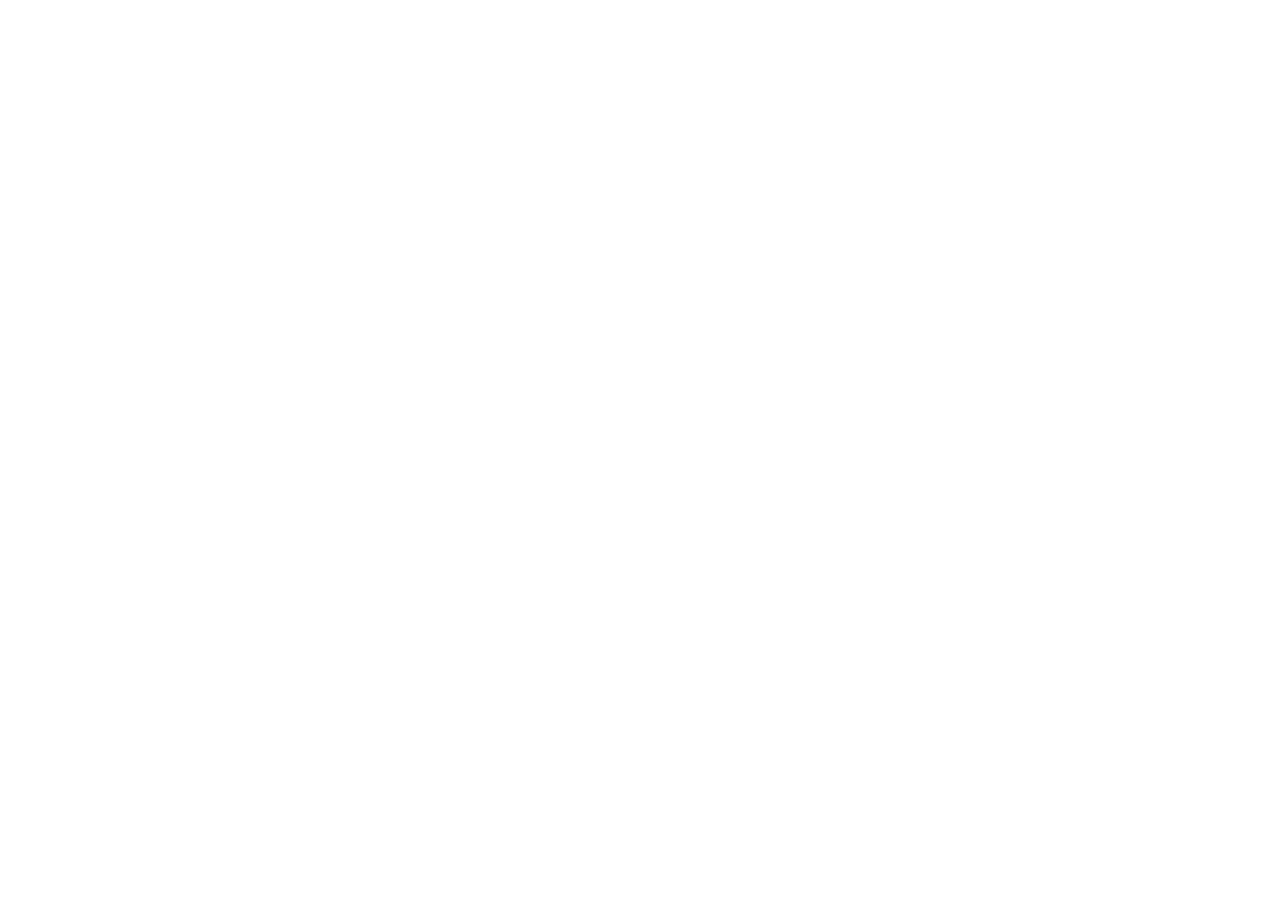
==== index.html @ 6bec5377 "Inicio" ====
<!DOCTYPE html>
<html lang="en">
<head>
    <meta charset="UTF-8">
    <meta http-equiv="X-UA-Compatible" content="IE=edge">
    <meta name="viewport" content="width=device-width, initial-scale=1.0">
    <link rel="stylesheet" href="styles.css">
    <script src="index.js" defer></script>
    <title>¡Hazte con todos!</title>
</head>
<body>
    
</body>
</html>
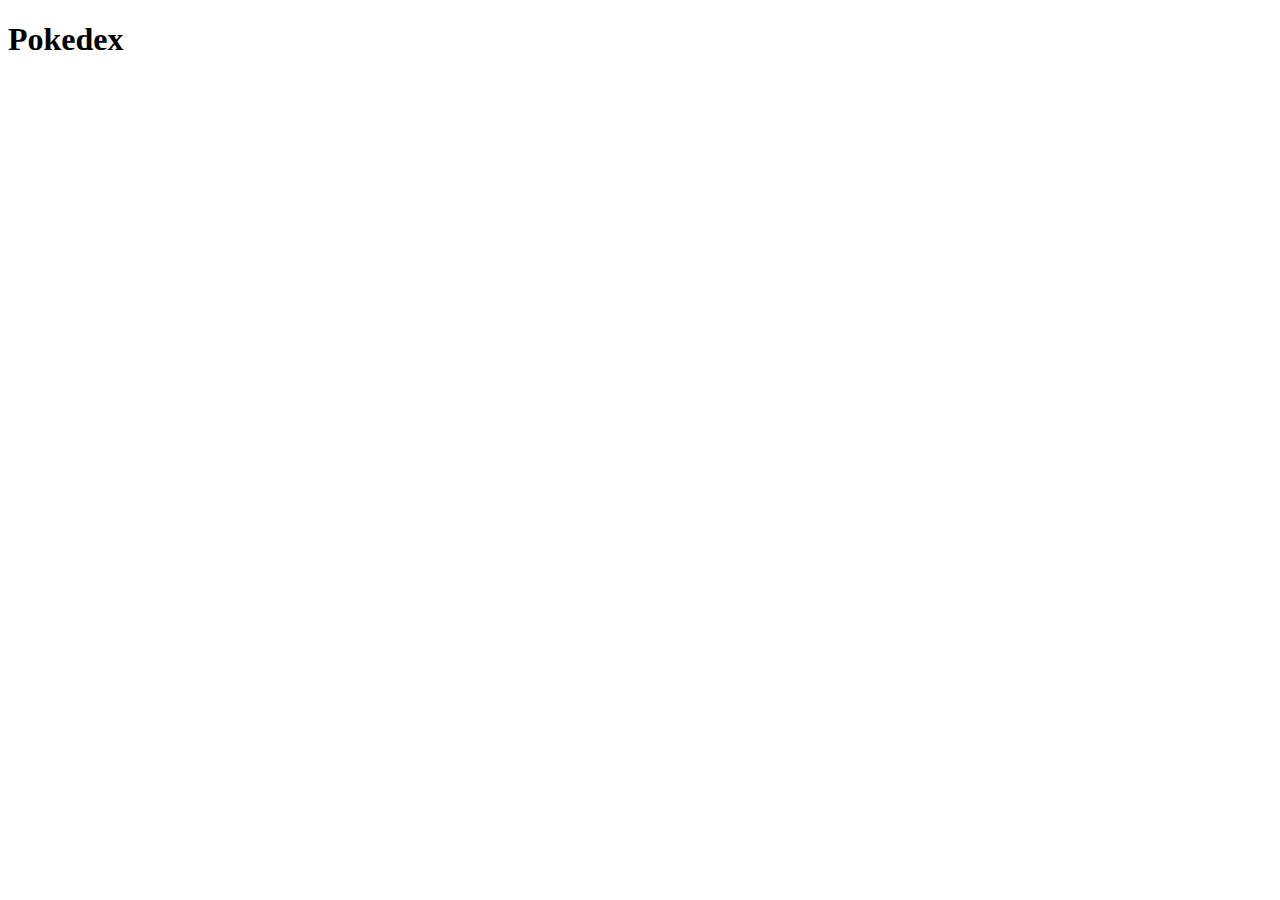
==== commit c865001f: "Array de pokemons, pte ForEach comment on line 33" ====
--- a/index.html
+++ b/index.html
@@ -1,14 +1,20 @@
 <!DOCTYPE html>
 <html lang="en">
+
 <head>
-    <meta charset="UTF-8">
-    <meta http-equiv="X-UA-Compatible" content="IE=edge">
-    <meta name="viewport" content="width=device-width, initial-scale=1.0">
-    <link rel="stylesheet" href="styles.css">
-    <script src="index.js" defer></script>
-    <title>¡Hazte con todos!</title>
+    <meta charset="UTF-8" />
+    <meta name="viewport" content="width=device-width, initial-scale=1.0" />
+    <meta http-equiv="X-UA-Compatible" content="ie=edge" />
+    <title>¡Hazte con TODOS!</title>
+	<script src="pokedex.js" defer></script>
+    <link href="https://fonts.googleapis.com/css?family=Rubik&display=swap" rel="stylesheet" />
 </head>
+
 <body>
-    
+    <div class="container">
+        <h1>Pokedex</h1>
+        <ol id="pokedex"></ol>
+    </div>
 </body>
+
 </html>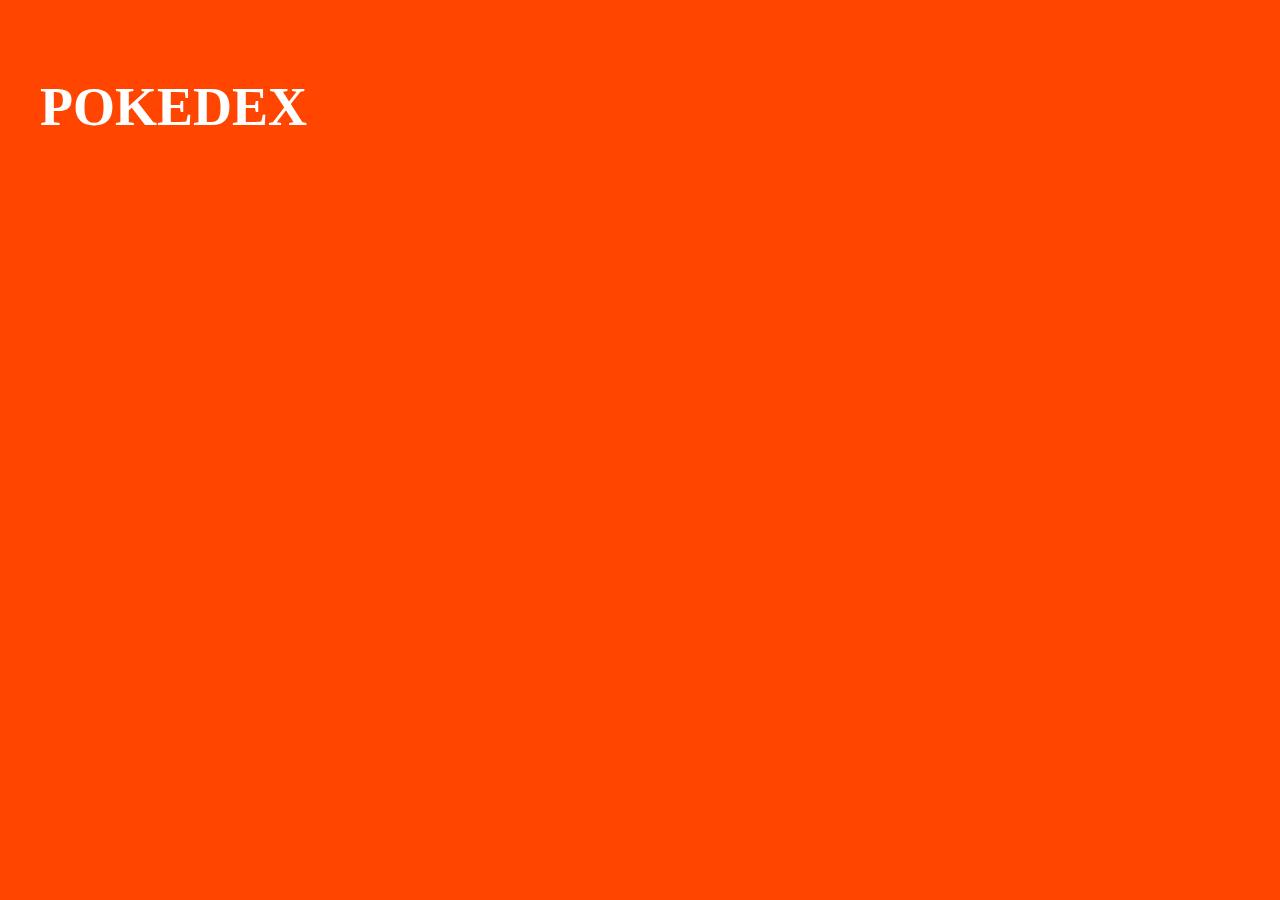
==== commit e34a5291: "Pokemons mostrados en pantalla" ====
--- a/index.html
+++ b/index.html
@@ -7,7 +7,7 @@
     <meta http-equiv="X-UA-Compatible" content="ie=edge" />
     <title>¡Hazte con TODOS!</title>
 	<script src="pokedex.js" defer></script>
-    <link href="https://fonts.googleapis.com/css?family=Rubik&display=swap" rel="stylesheet" />
+    <link href="styles.css" rel="stylesheet"/>
 </head>
 
 <body>
--- a/styles.css
+++ b/styles.css
@@ -0,0 +1,99 @@
+body {
+  background-color: orangered;
+  margin: 0;
+  font-family: rubik;
+  color: white;
+}
+
+.container {
+  display: -webkit-box;
+  display: -ms-flexbox;
+  display: flex;
+  padding: 40px;
+  margin: 0 auto;
+}
+
+h1 {
+  text-transform: uppercase;
+  text-align: center;
+  font-size: 54px;
+}
+
+.card {
+  list-style: none;
+  padding: 40px;
+  background-color: #f4f4f4;
+  color: #222;
+  text-align: center;
+}
+
+.card-title {
+  text-transform: uppercase;
+  font-size: 32px;
+  font-weight: normal;
+  margin-bottom: 0;
+}
+
+.card-subtitle {
+  font-weight: lighter;
+  color: #666;
+  margin-top: 5px;
+}
+
+.card-image {
+  height: 180px;
+}
+
+#pokedex {
+  -webkit-padding-start: 0;
+          padding-inline-start: 0;
+  display: -ms-grid;
+  display: grid;
+  -ms-grid-columns: (minmax(320px, 1fr))[auto-fit];
+      grid-template-columns: repeat(auto-fit, minmax(320px, 1fr));
+  grid-gap: 20px;
+}
+
+.card:hover {
+  -webkit-animation: bounce 0.5s linear;
+          animation: bounce 0.5s linear;
+}
+
+@-webkit-keyframes bounce {
+  20% {
+    -webkit-transform: translateY(-6px);
+            transform: translateY(-6px);
+  }
+  40% {
+    -webkit-transform: translateY(0px);
+            transform: translateY(0px);
+  }
+  60% {
+    -webkit-transform: translateY(-2px);
+            transform: translateY(-2px);
+  }
+  80% {
+    -webkit-transform: translateY(0px);
+            transform: translateY(0px);
+  }
+}
+
+@keyframes bounce {
+  20% {
+    -webkit-transform: translateY(-6px);
+            transform: translateY(-6px);
+  }
+  40% {
+    -webkit-transform: translateY(0px);
+            transform: translateY(0px);
+  }
+  60% {
+    -webkit-transform: translateY(-2px);
+            transform: translateY(-2px);
+  }
+  80% {
+    -webkit-transform: translateY(0px);
+            transform: translateY(0px);
+  }
+}
+/*# sourceMappingURL=styles.css.map */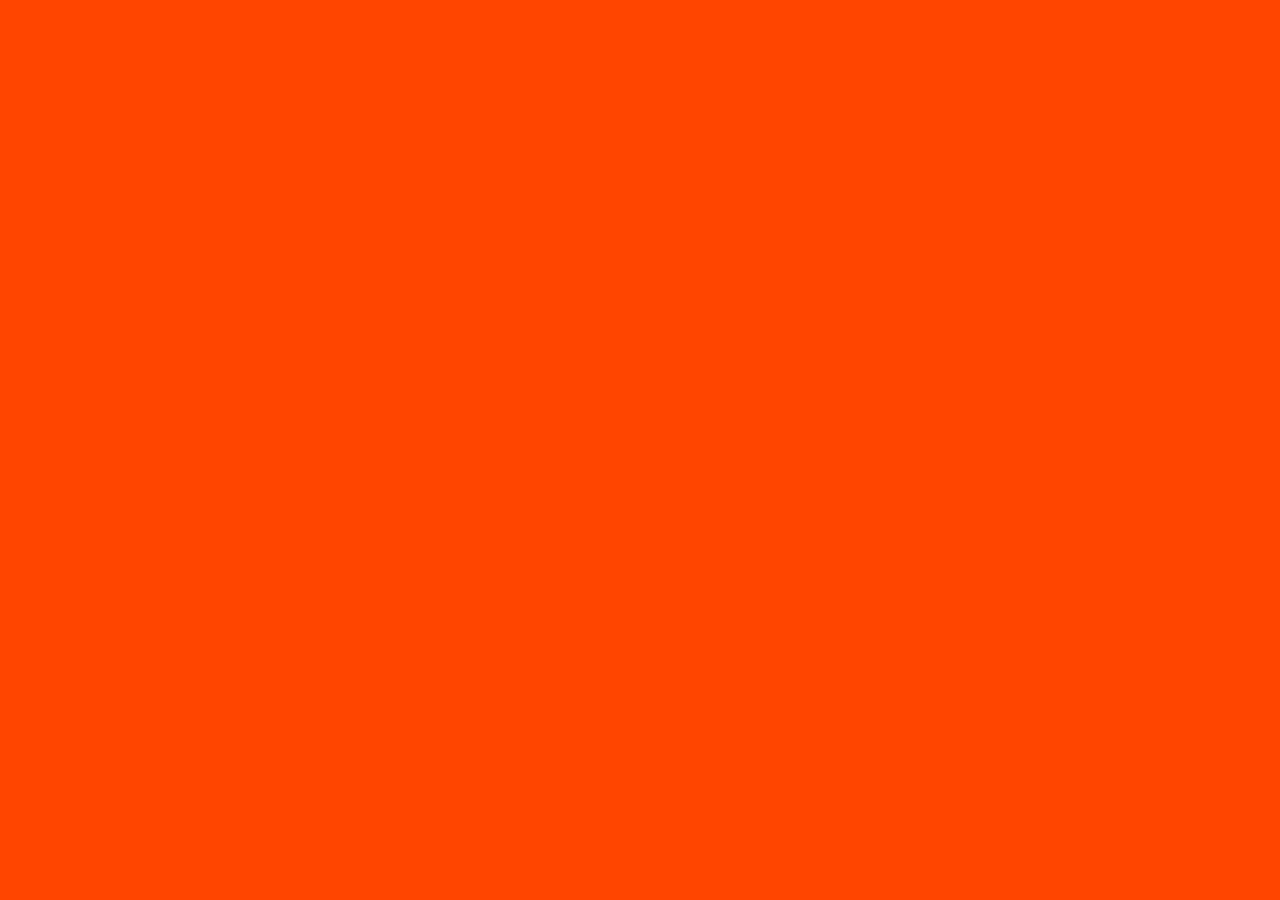
==== commit b3c1e4e0: "Boton ordenacion" ====
--- a/index.html
+++ b/index.html
@@ -12,8 +12,7 @@
 
 <body>
     <div class="container">
-        <h1>Pokedex</h1>
-        <ol id="pokedex"></ol>
+        <div id="pokedex"></div>
     </div>
 </body>
 
--- a/styles.css
+++ b/styles.css
@@ -3,12 +3,76 @@
   margin: 0;
   font-family: rubik;
   color: white;
+  margin-top: 60px;
+}
+
+.header {
+  background-color: white;
+  position: fixed;
+  top: 0;
+  display: -webkit-box;
+  display: -ms-flexbox;
+  display: flex;
+  -webkit-box-orient: horizontal;
+  -webkit-box-direction: normal;
+      -ms-flex-direction: row;
+          flex-direction: row;
+  height: 60px;
+  width: 100vw;
+}
+
+.header .headerTitle {
+  display: -webkit-box;
+  display: -ms-flexbox;
+  display: flex;
+  -webkit-box-flex: 1;
+      -ms-flex: 1;
+          flex: 1;
+  font-size: 20px;
+  padding: 10px;
+  text-transform: capitalize;
+  color: black;
+  text-align: center;
+  -webkit-box-pack: center;
+      -ms-flex-pack: center;
+          justify-content: center;
+}
+
+.header .logoHeader {
+  display: -webkit-box;
+  display: -ms-flexbox;
+  display: flex;
+  -webkit-box-flex: 2;
+      -ms-flex: 2;
+          flex: 2;
+}
+
+.header .logoHeader .imgHeader {
+  position: relative;
+  height: 100px;
+  bottom: 20px;
+  margin: 0 auto;
+}
+
+.header .inputHeader {
+  display: -webkit-box;
+  display: -ms-flexbox;
+  display: flex;
+  -webkit-box-flex: 1;
+      -ms-flex: 1;
+          flex: 1;
+  padding: 30px;
+  -webkit-box-align: center;
+      -ms-flex-align: center;
+          align-items: center;
 }
 
 .container {
   display: -webkit-box;
   display: -ms-flexbox;
   display: flex;
+  -ms-flex-wrap: wrap;
+      flex-wrap: wrap;
   padding: 40px;
   margin: 0 auto;
 }
@@ -20,38 +84,65 @@
 }
 
 .card {
+  display: -webkit-box;
+  display: -ms-flexbox;
+  display: flex;
+  -webkit-box-align: center;
+      -ms-flex-align: center;
+          align-items: center;
+  -webkit-box-pack: center;
+      -ms-flex-pack: center;
+          justify-content: center;
+  -webkit-box-orient: vertical;
+  -webkit-box-direction: normal;
+      -ms-flex-direction: column;
+          flex-direction: column;
+  width: 200px;
+  height: 200px;
   list-style: none;
-  padding: 40px;
-  background-color: #f4f4f4;
+  padding: 20px;
+  background-color: #dbb4b4;
   color: #222;
   text-align: center;
+  border-radius: 30px;
+  border-color: grey;
+  -webkit-box-shadow: 2px;
+          box-shadow: 2px;
 }
 
-.card-title {
-  text-transform: uppercase;
-  font-size: 32px;
+.pokemonName {
+  text-transform: capitalize;
+  font-size: 25px;
   font-weight: normal;
-  margin-bottom: 0;
 }
 
-.card-subtitle {
+.type {
   font-weight: lighter;
   color: #666;
-  margin-top: 5px;
 }
 
-.card-image {
-  height: 180px;
+.imgPokemon {
+  height: 230px;
 }
 
 #pokedex {
+  width: 100vw;
   -webkit-padding-start: 0;
           padding-inline-start: 0;
-  display: -ms-grid;
-  display: grid;
+  display: -webkit-box;
+  display: -ms-flexbox;
+  display: flex;
+  -ms-flex-wrap: wrap;
+      flex-wrap: wrap;
+  -webkit-box-pack: justify;
+      -ms-flex-pack: justify;
+          justify-content: space-between;
+  -webkit-box-align: center;
+      -ms-flex-align: center;
+          align-items: center;
   -ms-grid-columns: (minmax(320px, 1fr))[auto-fit];
       grid-template-columns: repeat(auto-fit, minmax(320px, 1fr));
-  grid-gap: 20px;
+  gap: 20px;
 }
 
 .card:hover {
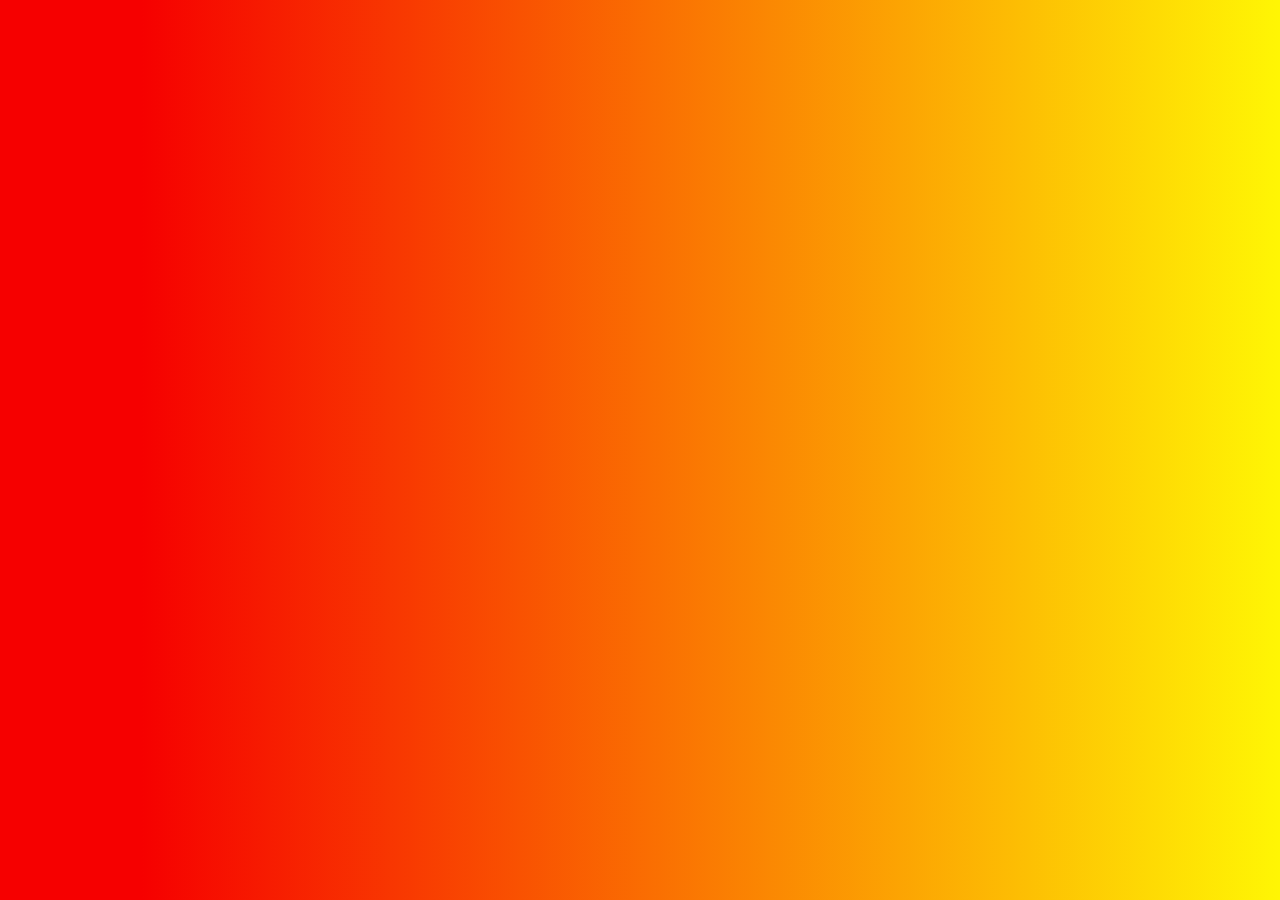
==== commit 14bbd33c: "FEAT: add favicon" ====
--- a/index.html
+++ b/index.html
@@ -8,6 +8,7 @@
     <title>¡Hazte con TODOS!</title>
 	<script src="pokedex.js" defer></script>
     <link href="styles.css" rel="stylesheet"/>
+    <link rel="icon" type="image/x-icon" href="/images/favicon.ico">
 </head>
 
 <body>
--- a/styles.css
+++ b/styles.css
@@ -1,11 +1,3 @@
-body {
-  background-color: orangered;
-  margin: 0;
-  font-family: rubik;
-  color: white;
-  margin-top: 60px;
-}
-
 .header {
   background-color: white;
   position: fixed;
@@ -17,34 +9,36 @@
   -webkit-box-direction: normal;
       -ms-flex-direction: row;
           flex-direction: row;
+  -webkit-box-pack: center;
+      -ms-flex-pack: center;
+          justify-content: center;
   height: 60px;
   width: 100vw;
-}
-
-.header .headerTitle {
+  margin: 0 auto;
+  z-index: 1;
+}
+
+.header .progressBar {
+  position: fixed;
+  top: 60px;
+  width: 100%;
+  height: 10px;
+  background-color: black;
+}
+
+.header .progressBar #progress {
+  width: 0%;
+  height: 10px;
+  background-color: yellow;
+}
+
+.header .logoHeader {
   display: -webkit-box;
   display: -ms-flexbox;
   display: flex;
   -webkit-box-flex: 1;
       -ms-flex: 1;
           flex: 1;
-  font-size: 20px;
-  padding: 10px;
-  text-transform: capitalize;
-  color: black;
-  text-align: center;
-  -webkit-box-pack: center;
-      -ms-flex-pack: center;
-          justify-content: center;
-}
-
-.header .logoHeader {
-  display: -webkit-box;
-  display: -ms-flexbox;
-  display: flex;
-  -webkit-box-flex: 2;
-      -ms-flex: 2;
-          flex: 2;
 }
 
 .header .logoHeader .imgHeader {
@@ -65,9 +59,40 @@
   -webkit-box-align: center;
       -ms-flex-align: center;
           align-items: center;
+  margin: 0 auto;
+}
+
+.header .inputHeader .inputSearch {
+  font-size: 17px;
+  margin-right: 50px;
+  border-radius: 30px;
+  -webkit-box-shadow: inset;
+          box-shadow: inset;
+  padding-left: 40px;
+  padding-right: 40px;
+  padding-top: 10px;
+  padding-bottom: 10px;
+  background-color: white;
+}
+
+.header .inputHeader .logoLupa {
+  position: relative;
+  width: 30px;
+  right: 50px;
+}
+
+body {
+  background: #f60000;
+  background: -webkit-gradient(linear, left top, right top, color-stop(11%, #f60000), color-stop(100%, #fff604), to(#00d4ff));
+  background: linear-gradient(90deg, #f60000 11%, #fff604 100%, #00d4ff 100%);
+  font-family: Arial, Helvetica, sans-serif;
+  color: black;
+  padding-top: 60px;
+  margin: 0 auto;
 }
 
 .container {
+  position: relative;
   display: -webkit-box;
   display: -ms-flexbox;
   display: flex;
@@ -77,55 +102,7 @@
   margin: 0 auto;
 }
 
-h1 {
-  text-transform: uppercase;
-  text-align: center;
-  font-size: 54px;
-}
-
-.card {
-  display: -webkit-box;
-  display: -ms-flexbox;
-  display: flex;
-  -webkit-box-align: center;
-      -ms-flex-align: center;
-          align-items: center;
-  -webkit-box-pack: center;
-      -ms-flex-pack: center;
-          justify-content: center;
-  -webkit-box-orient: vertical;
-  -webkit-box-direction: normal;
-      -ms-flex-direction: column;
-          flex-direction: column;
-  width: 200px;
-  height: 200px;
-  list-style: none;
-  padding: 20px;
-  background-color: #dbb4b4;
-  color: #222;
-  text-align: center;
-  border-radius: 30px;
-  border-color: grey;
-  -webkit-box-shadow: 2px;
-          box-shadow: 2px;
-}
-
-.pokemonName {
-  text-transform: capitalize;
-  font-size: 25px;
-  font-weight: normal;
-}
-
-.type {
-  font-weight: lighter;
-  color: #666;
-}
-
-.imgPokemon {
-  height: 230px;
-}
-
-#pokedex {
+.container #pokedex {
   width: 100vw;
   -webkit-padding-start: 0;
           padding-inline-start: 0;
@@ -140,12 +117,260 @@
   -webkit-box-align: center;
       -ms-flex-align: center;
           align-items: center;
-  -ms-grid-columns: (minmax(320px, 1fr))[auto-fit];
-      grid-template-columns: repeat(auto-fit, minmax(320px, 1fr));
   gap: 20px;
 }
 
-.card:hover {
+.container #pokedex .divPokemon {
+  position: relative;
+  width: 280px;
+  height: 200px;
+  display: -webkit-box;
+  display: -ms-flexbox;
+  display: flex;
+  -webkit-box-pack: justify;
+      -ms-flex-pack: justify;
+          justify-content: space-between;
+  padding: 0px;
+  -webkit-animation: gradient 15s ease infinite;
+          animation: gradient 15s ease infinite;
+}
+
+.container #pokedex .divPokemon .front,
+.container #pokedex .divPokemon .back {
+  position: absolute;
+  width: 100%;
+  height: 100%;
+  -webkit-transition: -webkit-transform 1s;
+  transition: -webkit-transform 1s;
+  transition: transform 1s;
+  transition: transform 1s, -webkit-transform 1s;
+  -webkit-backface-visibility: hidden;
+          backface-visibility: hidden;
+  border-radius: 20px;
+  border: 2px solid black;
+  background-color: whitesmoke;
+  color: #222;
+  text-align: center;
+  border-color: grey;
+  -webkit-box-shadow: 4px;
+          box-shadow: 4px;
+  -webkit-backdrop-filter: brightness(60%);
+          backdrop-filter: brightness(60%);
+}
+
+.container #pokedex .divPokemon .front {
+  display: -webkit-box;
+  display: -ms-flexbox;
+  display: flex;
+  -webkit-box-orient: vertical;
+  -webkit-box-direction: normal;
+      -ms-flex-direction: column;
+          flex-direction: column;
+}
+
+.container #pokedex .divPokemon .front .pokemonName {
+  color: white;
+  text-shadow: 2px 2px 4px #000000;
+  text-transform: capitalize;
+  font-size: 20px;
+}
+
+.container #pokedex .divPokemon .front .imgPokemon {
+  width: 150px;
+}
+
+.container #pokedex .divPokemon .front .type {
+  position: relative;
+  bottom: 70px;
+  left: 70px;
+}
+
+.container #pokedex .divPokemon .back {
+  display: -webkit-box;
+  display: -ms-flexbox;
+  display: flex;
+  -webkit-box-orient: vertical;
+  -webkit-box-direction: normal;
+      -ms-flex-direction: column;
+          flex-direction: column;
+  -webkit-transform: rotateY(180deg);
+          transform: rotateY(180deg);
+}
+
+.container #pokedex .divPokemon .back .imgPokemonBack {
+  width: 150px;
+}
+
+.container #pokedex .divPokemon .back .peso {
+  position: relative;
+  text-align: right;
+  font-size: 15px;
+  font-weight: bold;
+  right: 20px;
+  bottom: 150px;
+}
+
+.container #pokedex .divPokemon .back .altura {
+  position: relative;
+  text-align: right;
+  font-size: 15px;
+  font-weight: bold;
+  right: 20px;
+  bottom: 150px;
+}
+
+.container #pokedex .divPokemon .back .habilidades {
+  position: relative;
+  justify-items: center;
+  font-size: 16px;
+  bottom: 100px;
+}
+
+.container #pokedex .divPokemon:hover .front {
+  -webkit-transform: rotateY(180deg);
+          transform: rotateY(180deg);
+}
+
+.container #pokedex .divPokemon:hover .back {
+  -webkit-transform: rotateY(360deg);
+          transform: rotateY(360deg);
+}
+
+.footer-container {
+  background-color: white;
+  position: fixed;
+  bottom: 0;
+  display: -webkit-box;
+  display: -ms-flexbox;
+  display: flex;
+  -webkit-box-orient: horizontal;
+  -webkit-box-direction: normal;
+      -ms-flex-direction: row;
+          flex-direction: row;
+  height: 40px;
+  width: 100vw;
+}
+
+.footer-container .copyright {
+  display: -webkit-box;
+  display: -ms-flexbox;
+  display: flex;
+  -webkit-box-flex: 1;
+      -ms-flex: 1;
+          flex: 1;
+  font-size: 10px;
+  padding: 10px;
+  text-transform: capitalize;
+  color: black;
+  text-align: center;
+  -webkit-box-pack: center;
+      -ms-flex-pack: center;
+          justify-content: center;
+}
+
+.footer-container .logoFooter-container {
+  display: -webkit-box;
+  display: -ms-flexbox;
+  display: flex;
+  -webkit-box-flex: 5;
+      -ms-flex: 5;
+          flex: 5;
+}
+
+.footer-container .logoFooter-container .imgFooter {
+  position: relative;
+  height: 100px;
+  bottom: 30px;
+  margin: 0 auto;
+}
+
+.footer-container .social-container {
+  display: -webkit-box;
+  display: -ms-flexbox;
+  display: flex;
+  -webkit-box-flex: 1;
+      -ms-flex: 1;
+          flex: 1;
+  -webkit-box-orient: horizontal;
+  -webkit-box-direction: normal;
+      -ms-flex-direction: row;
+          flex-direction: row;
+  -webkit-box-pack: justify;
+      -ms-flex-pack: justify;
+          justify-content: space-between;
+  margin-right: 30px;
+}
+
+.footer-container .social-container .imgLinkedin {
+  width: 30px;
+  height: 30px;
+  padding-top: 6px;
+  padding-right: 5px;
+}
+
+.footer-container .social-container .imgLinkedin :hover {
+  -webkit-animation: bounce 0.5s linear;
+          animation: bounce 0.5s linear;
+}
+
+.footer-container .social-container .imgFacebook {
+  width: 30px;
+  height: 30px;
+  padding-top: 6px;
+  padding-right: 5px;
+}
+
+.footer-container .social-container .imgFacebook :hover {
+  -webkit-animation: bounce 0.5s linear;
+          animation: bounce 0.5s linear;
+}
+
+.footer-container .social-container .imgInstagram {
+  width: 30px;
+  height: 30px;
+  padding-top: 6px;
+  padding-right: 5px;
+}
+
+.footer-container .social-container .imgInstagram :hover {
+  -webkit-animation: bounce 0.5s linear;
+          animation: bounce 0.5s linear;
+}
+
+.footer-container .social-container .imgGithub {
+  width: 30px;
+  height: 30px;
+  padding-top: 6px;
+  padding-right: 5px;
+}
+
+.footer-container .social-container .imgGithub :hover {
+  -webkit-animation: bounce 0.5s linear;
+          animation: bounce 0.5s linear;
+}
+
+.footer-container .social-container .imgEmail {
+  width: 30px;
+  height: 25px;
+  padding-top: 8px;
+  padding-right: 5px;
+}
+
+.footer-container .social-container .imgEmail :hover {
+  -webkit-animation: bounce 0.5s linear;
+          animation: bounce 0.5s linear;
+}
+
+.footer-container .type {
+  font-weight: lighter;
+  color: #666;
+}
+
+.footer-container .imgPokemon {
+  height: 230px;
+}
+
+.footer-container .card:hover {
   -webkit-animation: bounce 0.5s linear;
           animation: bounce 0.5s linear;
 }
